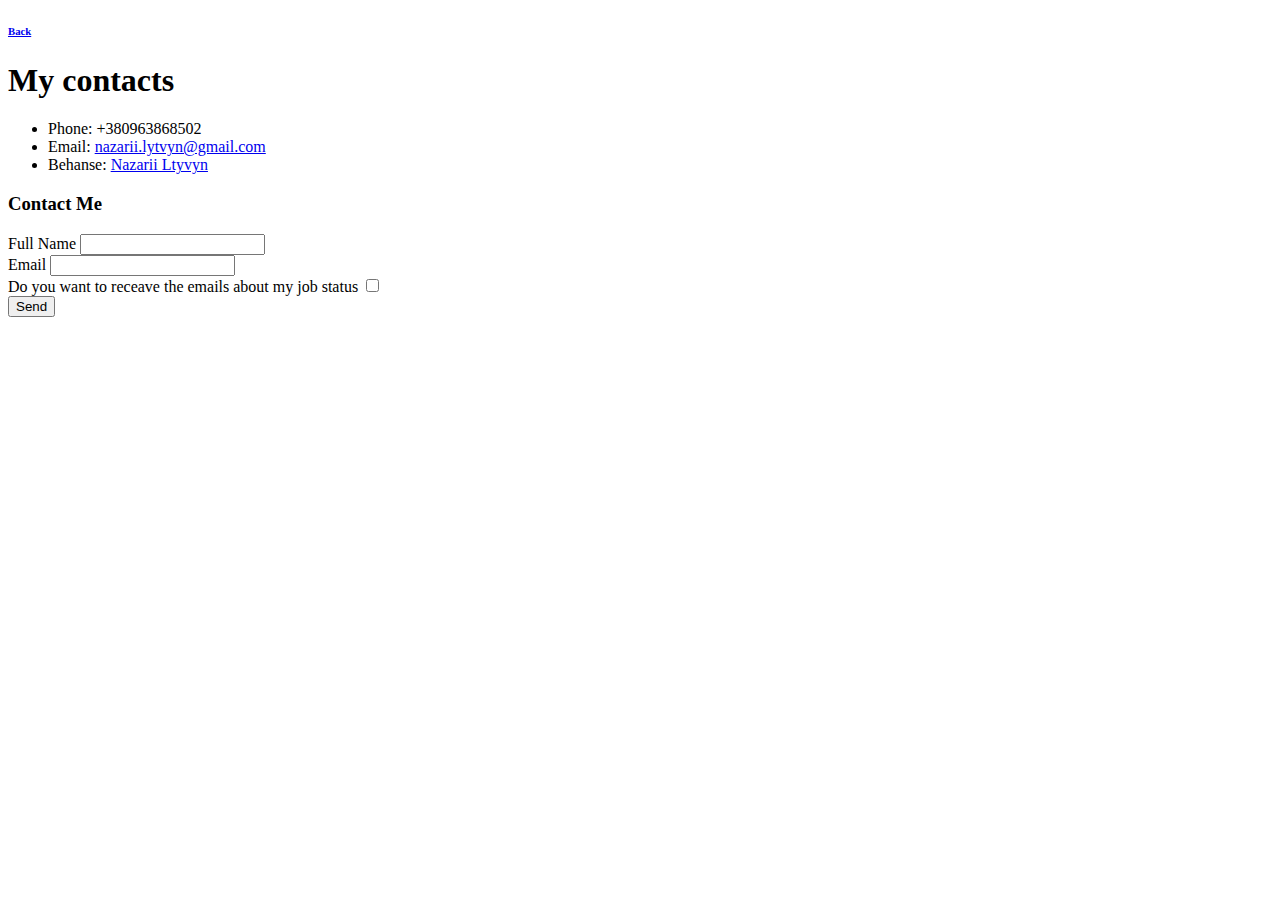
==== contacts.html @ 3f54749b "Adding all content for my first website" ====
<!DOCTYPE html>
<html lang="en" dir="ltr">
  <head>
    <meta charset="utf-8">
    <title>My Contacts</title>
  </head>
  <body>
    <h6><strong><a href="index.html">Back</a></strong></h6>
    <h1>My contacts</h1>
    <ul>
      <li>Phone: +380963868502</li>
      <li>Email: <a href="nazarii.lytvyn@gmail.com">nazarii.lytvyn@gmail.com</a></li>
      <li>Behanse: <a href="https://www.behance.net/nazariilytvyn">Nazarii Ltyvyn</a></li>
    </ul>
    <h3>Contact Me</h3>
    <form action="mailto:nazarii.lytvyn@gmail.com" method="post" enctype="text/plain">
      <label for="">Full Name</label>
      <input type="text" name="Full Name:" value=""><br>
      <label for="">Email</label>
      <input type="email" name="Email:" value=""><br>
      <label for="">Do you want to receave the emails about my job status</label>
      <input type="checkbox" name="" value=""><br>
      <input type="submit" name="Submit" value="Send">
    </form>
  </body>
</html>
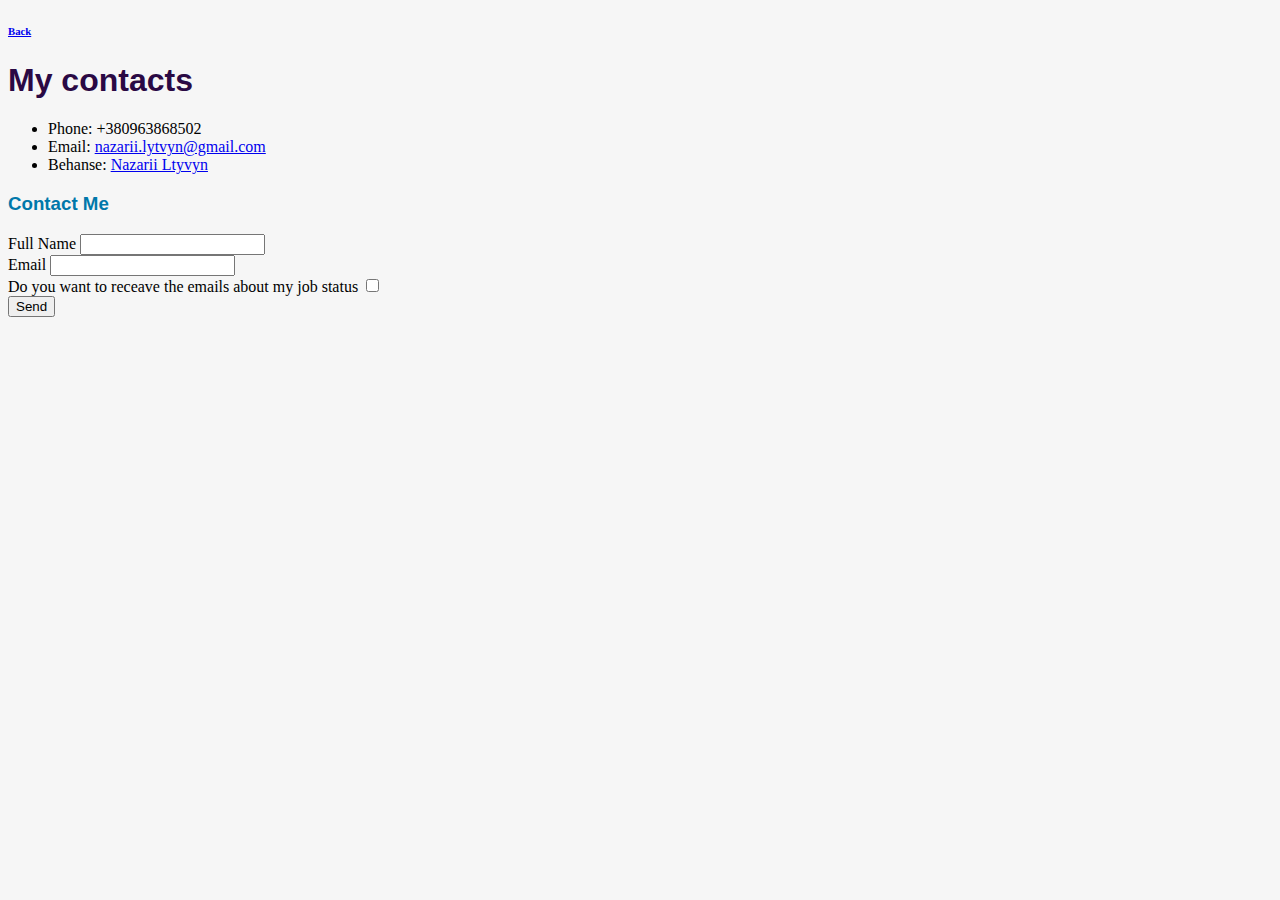
==== commit ac1ed764: "Simple CSS added" ====
--- a/contacts.html
+++ b/contacts.html
@@ -3,6 +3,7 @@
   <head>
     <meta charset="utf-8">
     <title>My Contacts</title>
+    <link rel="stylesheet" href="css/style.css">
   </head>
   <body>
     <h6><strong><a href="index.html">Back</a></strong></h6>
@@ -19,7 +20,7 @@
       <label for="">Email</label>
       <input type="email" name="Email:" value=""><br>
       <label for="">Do you want to receave the emails about my job status</label>
-      <input type="checkbox" name="" value=""><br>
+      <input type="checkbox" name="" value=F6F6F6""><br>
       <input type="submit" name="Submit" value="Send">
     </form>
   </body>
--- a/css/style.css
+++ b/css/style.css
@@ -0,0 +1,18 @@
+body  {
+  background-color: #F6F6F6;
+}
+hr {
+  border-style: none;
+  border-top-style: dotted;
+  border-color: #3AB4F2;
+  border-width: 5px;
+  width: 5%;
+}
+h1{
+  color: #2A0944;
+  font-family: helvetica
+}
+h3 {
+  font-family: helvetica;
+  color: #0078AA;
+}
